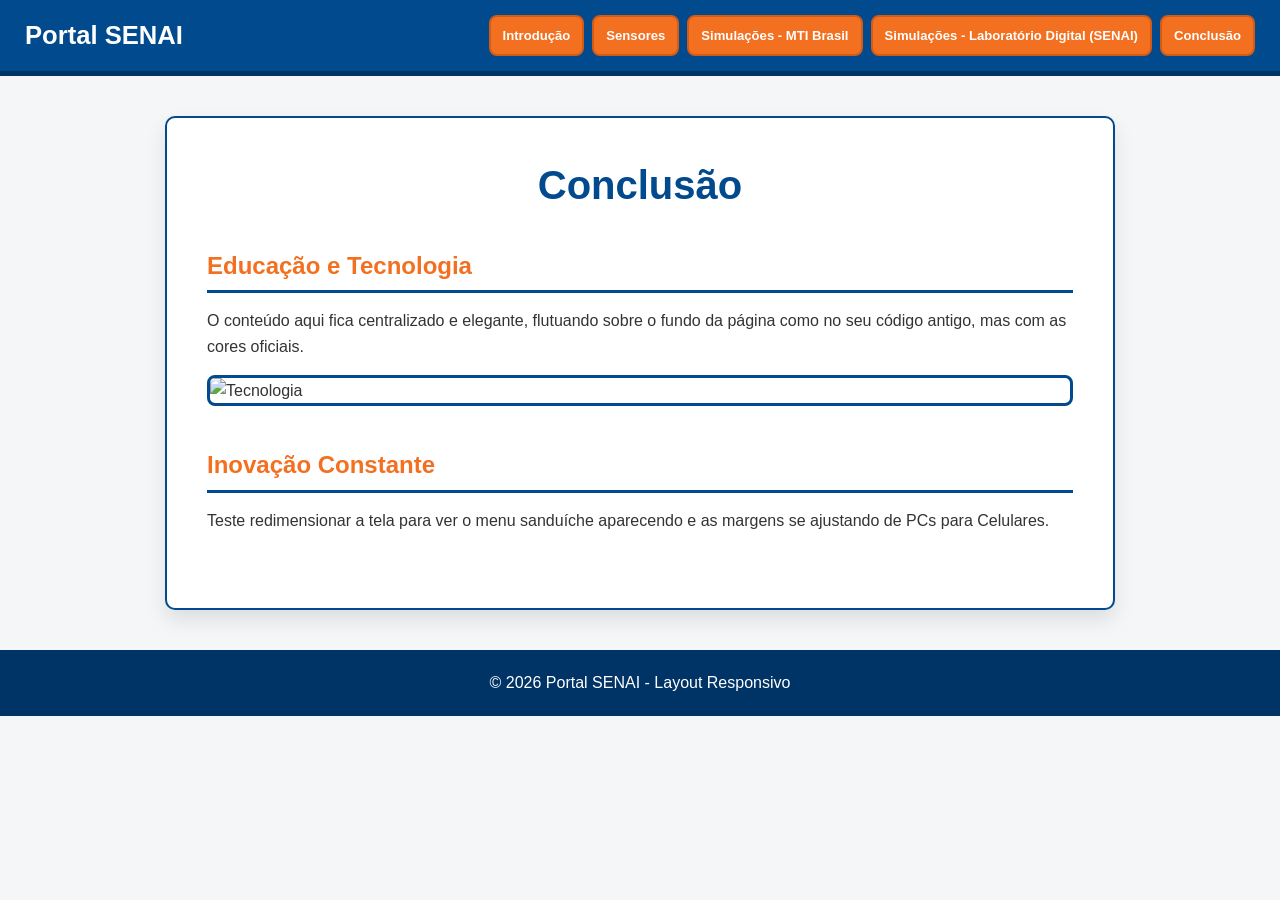
==== html/conclusao.html @ fc69367a "Primeira Versão" ====
<!DOCTYPE html>
<html lang="pt-BR">
<head>
    <meta charset="UTF-8">
    <meta name="viewport" content="width=device-width, initial-scale=1.0">
    <link rel="stylesheet" href="../css/style.css">
    <title>Implementação de Software de Gerenciamento</title>
</head>
<body>
    <header>
        <h1>Portal SENAI</h1>
        
        <nav>
            <!-- Checkbox invisível e Ícone do Sanduíche -->
            <input type="checkbox" id="menu-toggle">
            <label for="menu-toggle" class="menu-icon">&#9776;</label>

            <!-- Lista de links do menu -->
            <ul class="menu-links">
                <li><a href="../index.html">Introdução</a></li>
                <li><a href="./sensores.html">Sensores</a></li>
                <li><a href="./simulacoes_mti_brasil.html">Simulações - MTI Brasil</a></li>
                <li><a href="./simulacoes_lab_digital_pneumatica_eletropneumatica.html">Simulações - Laboratório Digital (SENAI)</a></li>
                <li><a href="./conclusao.html">Conclusão</a></li>
            </ul>
        </nav>
    </header>
    
    <!-- CONTEÚDO CENTRALIZADO -->
    <main>
        <h1>Conclusão</h1>
        
        <section>
            <h2>Educação e Tecnologia</h2>
            <p>O conteúdo aqui fica centralizado e elegante, flutuando sobre o fundo da página como no seu código antigo, mas com as cores oficiais.</p>
            <img src="https://images.unsplash.com/photo-1581091226825-a6a2a5aee158?w=800" alt="Tecnologia">
        </section>

        <section>
            <h2>Inovação Constante</h2>
            <p>Teste redimensionar a tela para ver o menu sanduíche aparecendo e as margens se ajustando de PCs para Celulares.</p>
        </section>
    </main>

    <!-- RODAPÉ -->
    <footer>
        <p>&copy; 2026 Portal SENAI - Layout Responsivo</p>
    </footer>

</body>
</html>
---- css/style.css ----
/* ===========================================
   1. RESET BÁSICO E CONFIGURAÇÕES GERAIS
=========================================== */
* {
    margin: 0;
    padding: 0;
    box-sizing: border-box;
}

body {
    font-family: Arial, sans-serif;
    line-height: 1.6;
    background-color: #F4F6F8;
    color: #333333;
}

/* ===========================================
   2. ESTRUTURA BASE (Desktop / Padrão)
=========================================== */
header {
    background-color: #004A8D; /* Azul SENAI */
    color: white;
    padding: 15px 40px;
    display: flex;
    justify-content: space-between;
    align-items: center;
    border-bottom: #003366 5px solid;
    position: relative;
    z-index: 1000;
}

header h1 {
    font-size: 1.8rem;
    color: #FFFFFF;
    white-space: nowrap;
}

nav {
    display: flex;
    align-items: center;
}

#menu-toggle {
    display: none;
}

.menu-icon {
    display: none; /* Oculto no PC */
    font-size: 2.2rem;
    cursor: pointer;
    color: #FFFFFF;
    user-select: none;
}

/* Links do Menu no Desktop */
.menu-links {
    list-style: none;
    display: flex;
    gap: 12px;
    align-items: center;
}

.menu-links a {
    text-decoration: none;
    color: #FFFFFF;
    background-color: #F37021; /* Laranja SENAI */
    padding: 10px 16px;
    border-radius: 8px;
    border: #D15B17 3px solid;
    font-weight: bold;
    font-size: 0.9rem;
    white-space: nowrap;
    display: inline-block;
    transition: background-color 0.3s ease, transform 0.3s ease;
}

.menu-links a:hover, .menu-links a:active {
    background-color: #D15B17;
    transform: scale(0.95);
}

/* Conteúdo Principal */
main {
    background-color: #FFFFFF;
    max-width: 1100px;
    margin: 40px auto;
    padding: 40px 50px;
    border-radius: 10px;
    border: 2px solid #004A8D;
    box-shadow: 0px 10px 20px rgba(0,0,0,0.1);
}

section {
    margin-bottom: 40px;
}

main h1 {
    text-align: center;
    color: #004A8D;
    font-size: 2.5rem;
    margin-bottom: 30px;
}

h2 {
    color: #F37021;
    border-bottom: 3px solid #004A8D;
    padding-bottom: 5px;
    margin-bottom: 15px;
}

img, video {
    max-width: 100%;
    height: auto;
    border-radius: 8px;
    display: block;
    margin-top: 15px;
    border: #004A8D 3px solid;
}

footer {
    background-color: #003366;
    color: white;
    text-align: center;
    padding: 20px;
    margin-top: 40px;
}

/* ===========================================
   3. MEDIA QUERIES RESPONSIVAS
=========================================== */

/* -------------------------------------------
   A) PC / MONITORES GRANDES (+1281px)
------------------------------------------- */
@media (min-width: 1281px) {
    header {
        padding: 20px 60px;
    }

    header h1 {
        font-size: 2rem;
    }

    .menu-links a {
        padding: 12px 18px;
        font-size: 0.95rem;
    }

    main {
        max-width: 1200px;
        padding: 50px 70px;
    }
}

/* -------------------------------------------
   B) NOTEBOOKS / LAPTOPS (1025px até 1280px)
   * Ajusta o tamanho dos botões na horizontal sem quebrar
------------------------------------------- */
@media (max-width: 1280px) and (min-width: 1025px) {
    header {
        padding: 15px 25px;
    }

    header h1 {
        font-size: 1.6rem;
    }

    .menu-links {
        gap: 8px; /* Reduz espaço entre botões */
    }

    .menu-links a {
        padding: 8px 12px; /* Reduz o tamanho dos botões */
        font-size: 0.82rem;
        border-width: 2px;
    }

    main {
        max-width: 950px;
        padding: 35px 40px;
    }
}

/* -------------------------------------------
   C) TABLETS (768px até 1024px)
   * Ativa o Menu Sanduíche estilo gaveta suspenso
------------------------------------------- */
@media (max-width: 1024px) and (min-width: 768px) {
    header {
        padding: 15px 30px;
    }

    /* Exibe o ícone de três listras */
    .menu-icon {
        display: block;
    }

    /* Menu Suspenso estilo Loja Virtual */
    .menu-links {
        position: absolute;
        top: 100%;
        left: 0;
        width: 100%;
        background-color: #004A8D;
        border-bottom: #003366 5px solid;
        flex-direction: column;
        gap: 0;
        padding: 10px 25px;

        /* Estado fechado com animação suave */
        opacity: 0;
        visibility: hidden;
        transform: translateY(-15px);
        transition: opacity 0.3s ease, transform 0.3s ease, visibility 0.3s ease;
        box-shadow: 0px 10px 15px rgba(0,0,0,0.25);
    }

    /* Linhas divisórias entre as opções */
    .menu-links li {
        width: 100%;
        border-bottom: 1px solid rgba(255, 255, 255, 0.2);
        padding: 6px 0;
    }

    .menu-links li:last-child {
        border-bottom: none;
    }

    /* Estado aberto ao clicar */
    #menu-toggle:checked ~ .menu-links {
        opacity: 1;
        visibility: visible;
        transform: translateY(0);
    }

    .menu-links a {
        width: 100%;
        text-align: center;
        padding: 12px;
        font-size: 1rem;
        display: block;
    }

    main {
        max-width: 90%;
        padding: 30px 30px;
        margin: 30px auto;
    }
}

/* -------------------------------------------
   D) SMARTPHONES (Até 767px)
   * Otimizado para telas sensíveis ao toque
------------------------------------------- */
@media (max-width: 767px) {
    header {
        padding: 12px 18px;
    }

    header h1 {
        font-size: 1.3rem;
    }

    .menu-icon {
        display: block;
        font-size: 2rem;
    }

    /* Menu Suspenso em lista vertical para toque fácil */
    .menu-links {
        position: absolute;
        top: 100%;
        left: 0;
        width: 100%;
        background-color: #004A8D;
        border-bottom: #003366 5px solid;
        flex-direction: column;
        gap: 0;
        padding: 5px 15px;

        /* Estado fechado */
        opacity: 0;
        visibility: hidden;
        transform: translateY(-15px);
        transition: opacity 0.3s ease, transform 0.3s ease, visibility 0.3s ease;
        box-shadow: 0px 8px 12px rgba(0,0,0,0.3);
    }

    /* Linhas divisórias finas estilo loja virtual */
    .menu-links li {
        width: 100%;
        border-bottom: 1px solid rgba(255, 255, 255, 0.15);
        padding: 4px 0;
    }

    .menu-links li:last-child {
        border-bottom: none;
    }

    /* Quando ativado pelo toque no ícone */
    #menu-toggle:checked ~ .menu-links {
        opacity: 1;
        visibility: visible;
        transform: translateY(0);
    }

    .menu-links a {
        width: 100%;
        text-align: center;
        padding: 12px 10px;
        font-size: 0.95rem;
        display: block;
    }

    main {
        max-width: 90%;
        padding: 20px 15px;
        margin: 15px auto;
    }

    main h1 {
        font-size: 1.7rem;
    }

    h2 {
        font-size: 1.2rem;
    }
}
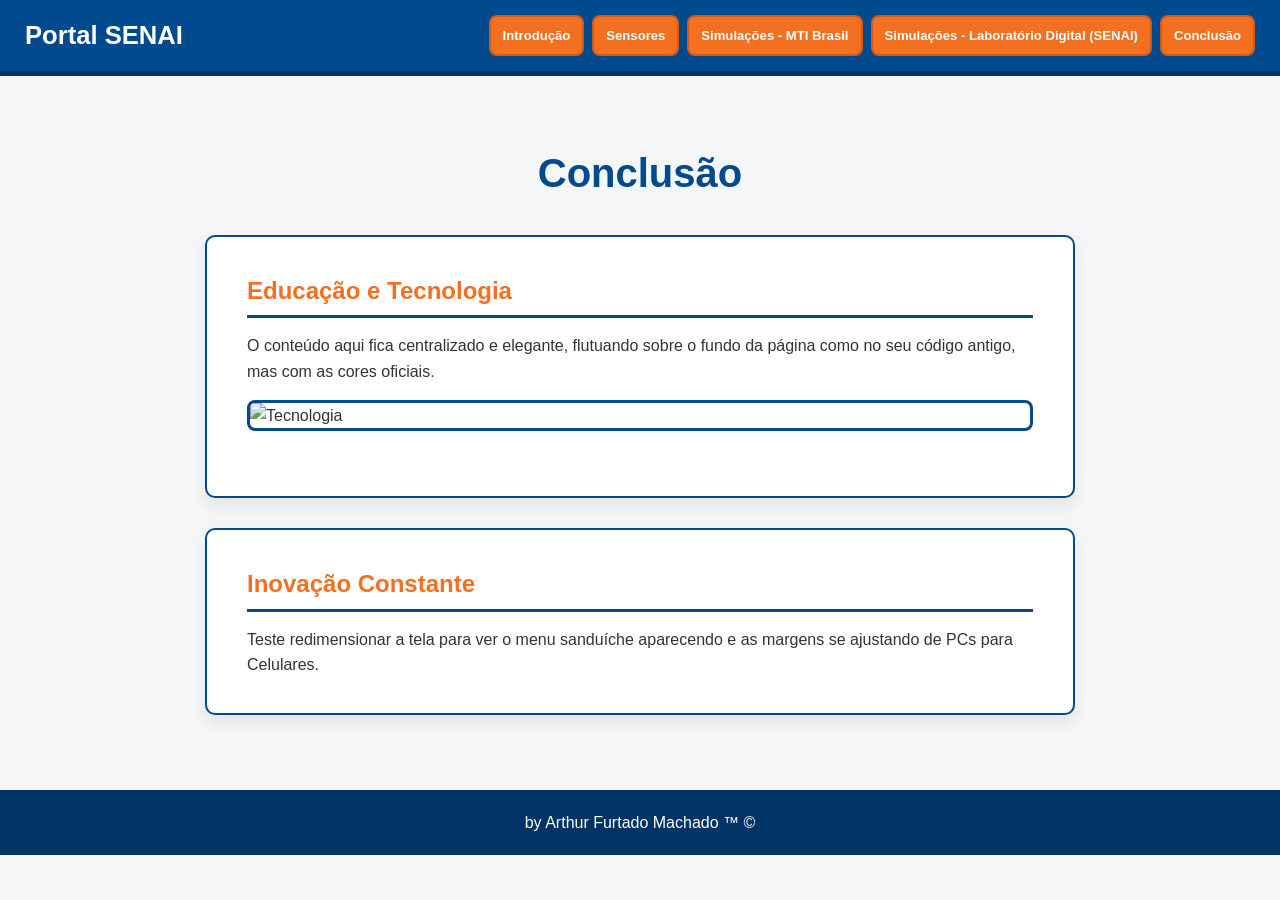
==== commit fd490e51: "Terceira Versão" ====
--- a/html/conclusao.html
+++ b/html/conclusao.html
@@ -44,7 +44,7 @@
 
     <!-- RODAPÉ -->
     <footer>
-        <p>&copy; 2026 Portal SENAI - Layout Responsivo</p>
+        <p>by Arthur Furtado Machado &trade; &copy;</p>
     </footer>
 
 </body>
--- a/css/style.css
+++ b/css/style.css
@@ -79,19 +79,14 @@
     transform: scale(0.95);
 }
 
-/* Conteúdo Principal */
+/* O <main> vira um container transparente que centraliza o conteúdo */
 main {
-    background-color: #FFFFFF;
     max-width: 1100px;
-    margin: 40px auto;
-    padding: 40px 50px;
-    border-radius: 10px;
-    border: 2px solid #004A8D;
-    box-shadow: 0px 10px 20px rgba(0,0,0,0.1);
-}
-
-section {
-    margin-bottom: 40px;
+    margin: 30px auto;
+    padding: 0 20px;
+    background: transparent;
+    border: none;
+    box-shadow: none;
 }
 
 main h1 {
@@ -101,11 +96,65 @@
     margin-bottom: 30px;
 }
 
+/* Cada <section> vira uma caixa/cartão individual */
+section {
+    background-color: #FFFFFF;
+    padding: 35px 40px;
+    margin-bottom: 30px; /* Distância entre uma seção e outra */
+    border-radius: 10px;
+    border: 2px solid #004A8D;
+    box-shadow: 0px 8px 18px rgba(0, 0, 0, 0.08);
+}
+
+/* Cada <section> vira uma caixa/cartão individual */
+.section_diferente {
+    background-color: #ebedee;
+    padding: 35px 40px;
+    margin-bottom: 30px; /* Distância entre uma seção e outra */
+    border-radius: 10px;
+    border: 2px solid #004A8D;
+    box-shadow: 0px 8px 18px rgba(0, 0, 0, 0.08);
+}
+
+/* Remove a margem inferior da última seção */
+section:last-child {
+    margin-bottom: 0;
+}
+
 h2 {
     color: #F37021;
     border-bottom: 3px solid #004A8D;
     padding-bottom: 5px;
     margin-bottom: 15px;
+}
+
+.frase_espacamento {
+    margin-bottom: 20px;
+}
+
+.frase_espacamento_dois {
+    margin-bottom: 15px;
+}
+
+.h2_diferente {
+    color: #F37021;
+    border-bottom: 3px solid #004A8D;
+    padding-bottom: 5px;
+    margin-bottom: 40px;
+}
+
+h3 {
+    color: #2eaacf;
+    border-bottom: 2px solid #004A8D;
+    padding-bottom: 5px;
+    margin-bottom: 15px;
+}
+
+.h3_diferente {
+    color: #2eaacf;
+    border-bottom: 2px solid #004A8D;
+    padding-bottom: 5px;
+    margin-bottom: 40px;
 }
 
 img, video {
@@ -115,6 +164,7 @@
     display: block;
     margin-top: 15px;
     border: #004A8D 3px solid;
+    margin-bottom: 30px;
 }
 
 footer {
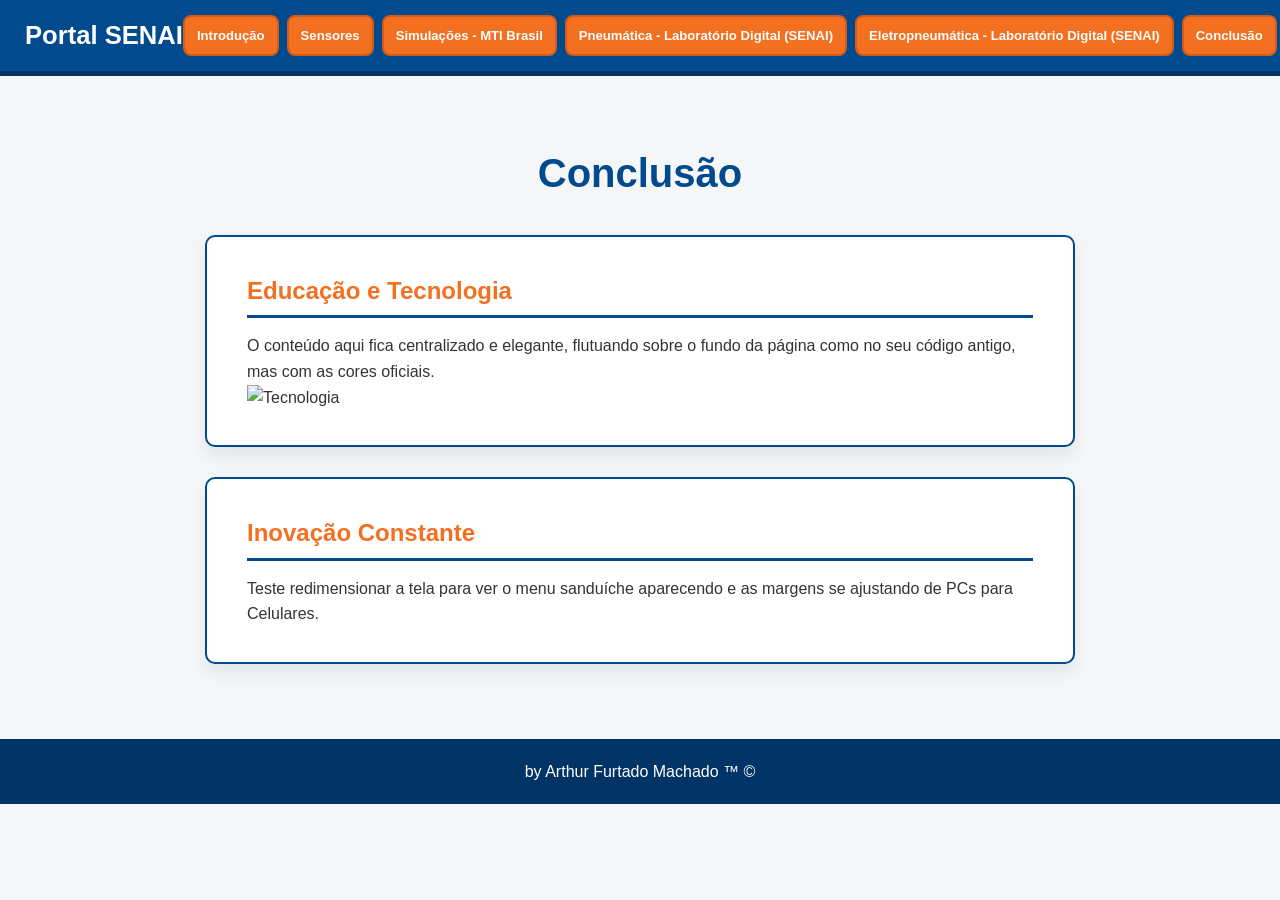
==== commit dce7715c: "Sexta Versão" ====
--- a/html/conclusao.html
+++ b/html/conclusao.html
@@ -20,7 +20,8 @@
                 <li><a href="../index.html">Introdução</a></li>
                 <li><a href="./sensores.html">Sensores</a></li>
                 <li><a href="./simulacoes_mti_brasil.html">Simulações - MTI Brasil</a></li>
-                <li><a href="./simulacoes_lab_digital_pneumatica_eletropneumatica.html">Simulações - Laboratório Digital (SENAI)</a></li>
+                <li><a href="./simulacoes_lab_digital_pneumatica.html">Pneumática - Laboratório Digital (SENAI)</a></li>
+                <li><a href="./simulacoes_lab_digital_eletropneumatica.html">Eletropneumática - Laboratório Digital (SENAI)</a></li>
                 <li><a href="./conclusao.html">Conclusão</a></li>
             </ul>
         </nav>
--- a/css/style.css
+++ b/css/style.css
@@ -157,7 +157,7 @@
     margin-bottom: 40px;
 }
 
-img, video {
+video {
     max-width: 100%;
     height: auto;
     border-radius: 8px;
@@ -167,6 +167,35 @@
     margin-bottom: 30px;
 }
 
+.imagem_um {
+    max-width: 100%;
+    height: auto;
+    border-radius: 8px;
+    display: block;
+    margin-top: 15px;
+    border: #004A8D 3px solid;
+    margin-bottom: 30px;
+}
+
+.imagem_dois {
+    max-width: 100%;
+    height: auto;
+    border-radius: 8px;
+    display: block;
+    margin-top: 15px;
+    margin-bottom: 30px;
+}
+
+a {
+    font-size: 0.80rem;
+    font-weight: bold;
+    color: #1b82c7;
+}
+
+.ajuste_dos_small {
+    font-size: 1.00rem;
+}
+
 footer {
     background-color: #003366;
     color: white;
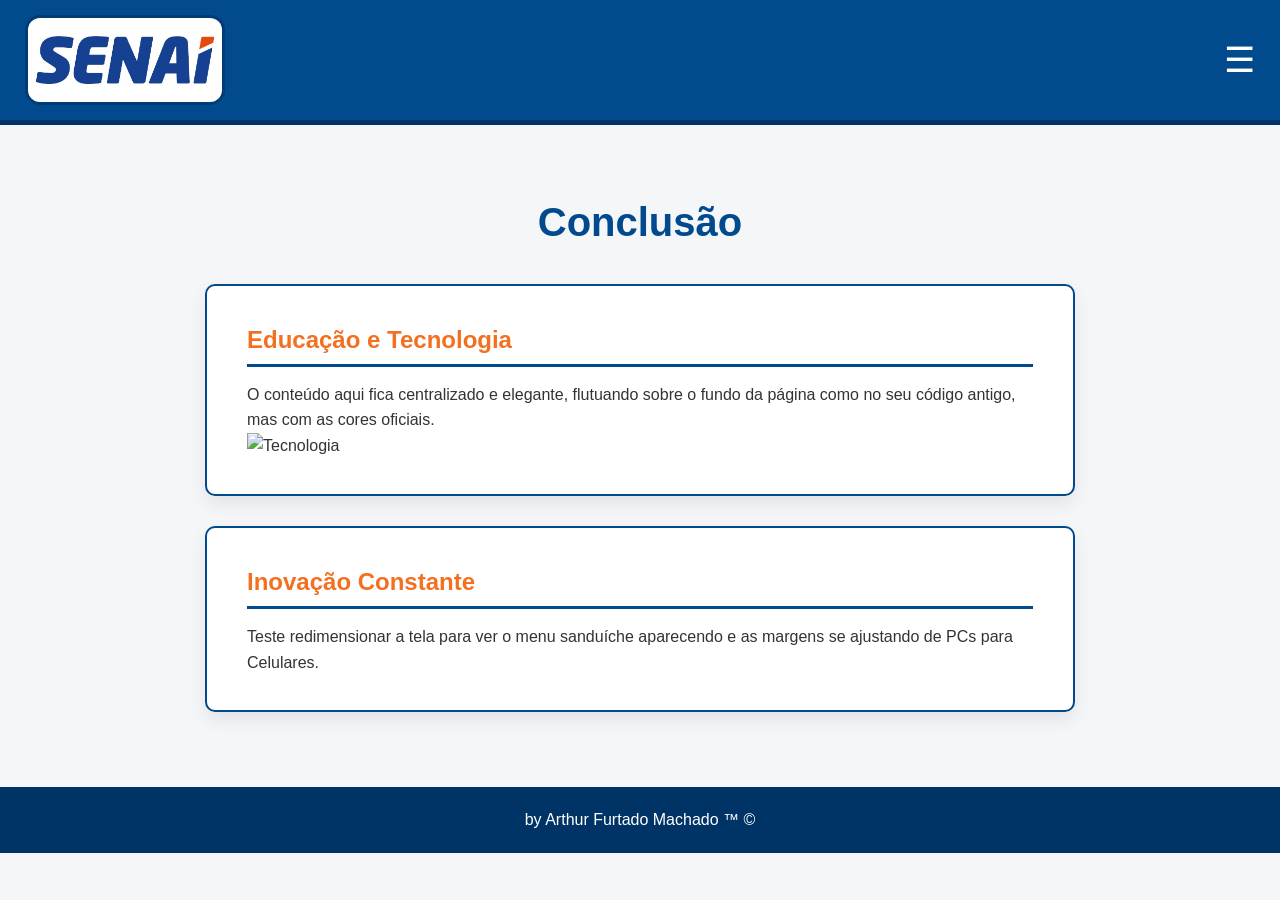
==== commit 150332ae: "Sétima Versão" ====
--- a/html/conclusao.html
+++ b/html/conclusao.html
@@ -8,7 +8,7 @@
 </head>
 <body>
     <header>
-        <h1>Portal SENAI</h1>
+        <h1><img class="logo_senai_tamanho" src="../img/logo_senai.jpg" alt="" width="200px"></h1>
         
         <nav>
             <!-- Checkbox invisível e Ícone do Sanduíche -->
@@ -19,9 +19,9 @@
             <ul class="menu-links">
                 <li><a href="../index.html">Introdução</a></li>
                 <li><a href="./sensores.html">Sensores</a></li>
-                <li><a href="./simulacoes_mti_brasil.html">Simulações - MTI Brasil</a></li>
-                <li><a href="./simulacoes_lab_digital_pneumatica.html">Pneumática - Laboratório Digital (SENAI)</a></li>
-                <li><a href="./simulacoes_lab_digital_eletropneumatica.html">Eletropneumática - Laboratório Digital (SENAI)</a></li>
+                <li><a href="./simulacoes_mti_brasil.html">MTI Brasil</a></li>
+                <li><a href="./simulacoes_lab_digital_pneumatica.html">Pneumática</a></li>
+                <li><a href="./simulacoes_lab_digital_eletropneumatica.html">Eletropneumática</a></li>
                 <li><a href="./conclusao.html">Conclusão</a></li>
             </ul>
         </nav>
--- a/css/style.css
+++ b/css/style.css
@@ -164,7 +164,7 @@
     display: block;
     margin-top: 15px;
     border: #004A8D 3px solid;
-    margin-bottom: 30px;
+    margin-bottom: 15px;
 }
 
 .imagem_um {
@@ -186,6 +186,26 @@
     margin-bottom: 30px;
 }
 
+.imagem_tres {
+    max-width: 100%;
+    height: auto;
+    border-radius: 8px;
+    display: block;
+    margin-top: 15px;
+    border: #004A8D 3px solid;
+    margin-bottom: 15px;
+}
+
+.logo_senai_tamanho {
+    max-width: 100%;
+    height: auto;
+    border-radius: 15px;
+    display: block;
+    margin-top: 0px;
+    border: #013c74 3px solid;
+    margin-bottom: 0px;
+}
+
 a {
     font-size: 0.80rem;
     font-weight: bold;
@@ -220,9 +240,55 @@
         font-size: 2rem;
     }
 
+    /* Exibe o ícone de três listras */
+    .menu-icon {
+        display: block;
+    }
+
+    /* Menu Suspenso estilo Loja Virtual */
+    .menu-links {
+        position: absolute;
+        top: 100%;
+        left: 0;
+        width: 100%;
+        background-color: #004A8D;
+        border-bottom: #003366 5px solid;
+        flex-direction: column;
+        gap: 0;
+        padding: 20px 45px;
+
+        /* Estado fechado com animação suave */
+        opacity: 0;
+        visibility: hidden;
+        transform: translateY(-15px);
+        transition: opacity 0.3s ease, transform 0.3s ease, visibility 0.3s ease;
+        box-shadow: 0px 14px 21px rgba(0,0,0,0.25);
+    }
+
+    /* Linhas divisórias entre as opções */
+    .menu-links li {
+        width: 100%;
+        border-bottom: 1px solid rgba(255, 255, 255, 0.2);
+        padding: 10px 0;
+    }
+
+    .menu-links li:last-child {
+        border-bottom: none;
+    }
+
+    /* Estado aberto ao clicar */
+    #menu-toggle:checked ~ .menu-links {
+        opacity: 1;
+        visibility: visible;
+        transform: translateY(0);
+    }
+
     .menu-links a {
-        padding: 12px 18px;
-        font-size: 0.95rem;
+        width: 100%;
+        text-align: center;
+        padding: 12px 10px;
+        font-size: 1.25rem;
+        display: block;
     }
 
     main {
@@ -244,14 +310,55 @@
         font-size: 1.6rem;
     }
 
+    /* Exibe o ícone de três listras */
+    .menu-icon {
+        display: block;
+    }
+
+    /* Menu Suspenso estilo Loja Virtual */
     .menu-links {
-        gap: 8px; /* Reduz espaço entre botões */
+        position: absolute;
+        top: 100%;
+        left: 0;
+        width: 100%;
+        background-color: #004A8D;
+        border-bottom: #003366 5px solid;
+        flex-direction: column;
+        gap: 0;
+        padding: 15px 35px;
+
+        /* Estado fechado com animação suave */
+        opacity: 0;
+        visibility: hidden;
+        transform: translateY(-15px);
+        transition: opacity 0.3s ease, transform 0.3s ease, visibility 0.3s ease;
+        box-shadow: 0px 12px 18px rgba(0,0,0,0.25);
+    }
+
+    /* Linhas divisórias entre as opções */
+    .menu-links li {
+        width: 100%;
+        border-bottom: 1px solid rgba(255, 255, 255, 0.2);
+        padding: 8px 0;
+    }
+
+    .menu-links li:last-child {
+        border-bottom: none;
+    }
+
+    /* Estado aberto ao clicar */
+    #menu-toggle:checked ~ .menu-links {
+        opacity: 1;
+        visibility: visible;
+        transform: translateY(0);
     }
 
     .menu-links a {
-        padding: 8px 12px; /* Reduz o tamanho dos botões */
-        font-size: 0.82rem;
-        border-width: 2px;
+        width: 100%;
+        text-align: center;
+        padding: 12px 10px;
+        font-size: 1.15rem;
+        display: block;
     }
 
     main {
@@ -315,8 +422,8 @@
     .menu-links a {
         width: 100%;
         text-align: center;
-        padding: 12px;
-        font-size: 1rem;
+        padding: 12px 10px;
+        font-size: 1.05rem;
         display: block;
     }
 
